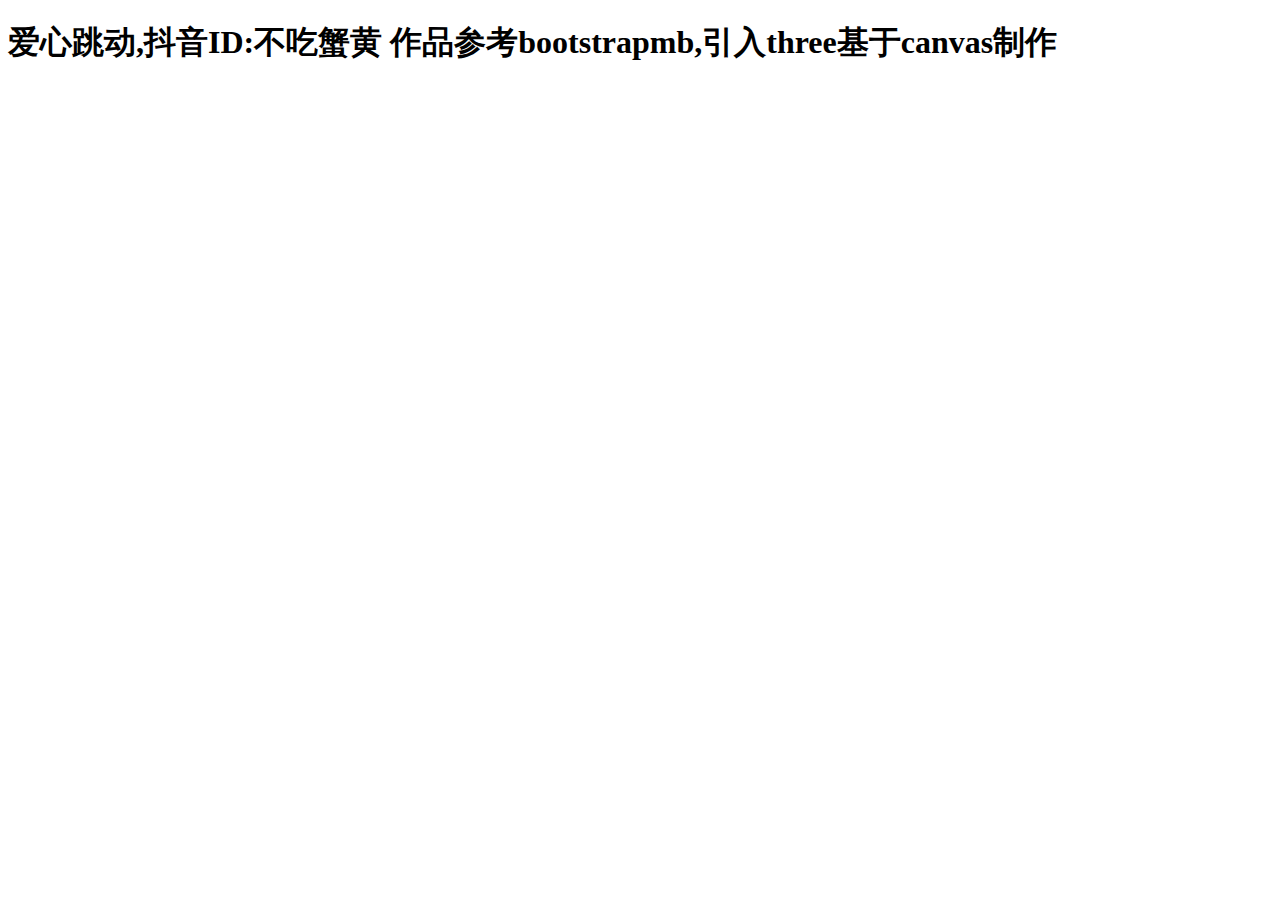
==== index.html @ e9930f65 "Add files via upload" ====
﻿<!DOCTYPE html>
<html lang="en">

<head>
  <meta charset="UTF-8">
  <title>爱心跳动,3D拖拽搬</title>
  <link rel="stylesheet" href="./css/style.css">

</head>
<h1>爱心跳动,抖音ID:不吃蟹黄 作品参考bootstrapmb,引入three基于canvas制作</h1>
<!-- 抖音ID:不吃蟹黄 -->

<body>

  <script src='./js/three.min.js'></script>
  <!-- <script src='./js/MeshSurfaceSampler.js'></script> -->
  <script src='./js/TrackballControls.js'></script>
  <script src='./js/simplex-noise.js'></script>
  <script src='./js/OBJLoader.js'></script>
  <script src='./js/gsap.min.js'></script>
  <script src="./js/script.js"></script>


  <script>


    (function () {
      const _face = new THREE.Triangle();

      const _color = new THREE.Vector3();

      class MeshSurfaceSampler {

        constructor(mesh) {

          let geometry = mesh.geometry;

          if (!geometry.isBufferGeometry || geometry.attributes.position.itemSize !== 3) {

            throw new Error('THREE.MeshSurfaceSampler: Requires BufferGeometry triangle mesh.');

          }

          if (geometry.index) {

            console.warn('THREE.MeshSurfaceSampler: Converting geometry to non-indexed BufferGeometry.');
            geometry = geometry.toNonIndexed();

          }

          this.geometry = geometry;
          this.randomFunction = Math.random;
          this.positionAttribute = this.geometry.getAttribute('position');
          this.colorAttribute = this.geometry.getAttribute('color');
          this.weightAttribute = null;
          this.distribution = null;

        }

        setWeightAttribute(name) {

          this.weightAttribute = name ? this.geometry.getAttribute(name) : null;
          return this;

        }

        build() {

          const positionAttribute = this.positionAttribute;
          const weightAttribute = this.weightAttribute;
          const faceWeights = new Float32Array(positionAttribute.count / 3); // Accumulate weights for each mesh face.

          for (let i = 0; i < positionAttribute.count; i += 3) {

            let faceWeight = 1;

            if (weightAttribute) {

              faceWeight = weightAttribute.getX(i) + weightAttribute.getX(i + 1) + weightAttribute.getX(i + 2);

            }

            _face.a.fromBufferAttribute(positionAttribute, i);

            _face.b.fromBufferAttribute(positionAttribute, i + 1);

            _face.c.fromBufferAttribute(positionAttribute, i + 2);

            faceWeight *= _face.getArea();
            faceWeights[i / 3] = faceWeight;

          } // Store cumulative total face weights in an array, where weight index
          // corresponds to face index.


          this.distribution = new Float32Array(positionAttribute.count / 3);
          let cumulativeTotal = 0;

          for (let i = 0; i < faceWeights.length; i++) {

            cumulativeTotal += faceWeights[i];
            this.distribution[i] = cumulativeTotal;

          }

          return this;

        }

        setRandomGenerator(randomFunction) {

          this.randomFunction = randomFunction;
          return this;

        }

        sample(targetPosition, targetNormal, targetColor) {

          const cumulativeTotal = this.distribution[this.distribution.length - 1];
          const faceIndex = this.binarySearch(this.randomFunction() * cumulativeTotal);
          return this.sampleFace(faceIndex, targetPosition, targetNormal, targetColor);

        }

        binarySearch(x) {

          const dist = this.distribution;
          let start = 0;
          let end = dist.length - 1;
          let index = - 1;

          while (start <= end) {

            const mid = Math.ceil((start + end) / 2);

            if (mid === 0 || dist[mid - 1] <= x && dist[mid] > x) {

              index = mid;
              break;

            } else if (x < dist[mid]) {

              end = mid - 1;

            } else {

              start = mid + 1;

            }

          }

          return index;

        }

        sampleFace(faceIndex, targetPosition, targetNormal, targetColor) {

          let u = this.randomFunction();
          let v = this.randomFunction();

          if (u + v > 1) {

            u = 1 - u;
            v = 1 - v;

          }

          _face.a.fromBufferAttribute(this.positionAttribute, faceIndex * 3);

          _face.b.fromBufferAttribute(this.positionAttribute, faceIndex * 3 + 1);

          _face.c.fromBufferAttribute(this.positionAttribute, faceIndex * 3 + 2);

          targetPosition.set(0, 0, 0).addScaledVector(_face.a, u).addScaledVector(_face.b, v).addScaledVector(_face.c, 1 - (u + v));

          if (targetNormal !== undefined) {

            _face.getNormal(targetNormal);

          }

          if (targetColor !== undefined && this.colorAttribute !== undefined) {

            _face.a.fromBufferAttribute(this.colorAttribute, faceIndex * 3);

            _face.b.fromBufferAttribute(this.colorAttribute, faceIndex * 3 + 1);

            _face.c.fromBufferAttribute(this.colorAttribute, faceIndex * 3 + 2);

            _color.set(0, 0, 0).addScaledVector(_face.a, u).addScaledVector(_face.b, v).addScaledVector(_face.c, 1 - (u + v));

            targetColor.r = _color.x;
            targetColor.g = _color.y;
            targetColor.b = _color.z;
          }
          return this;

        }

      }

      THREE.MeshSurfaceSampler = MeshSurfaceSampler;

    })();

  </script>
  <script>
    (function () {

      const _object_pattern = /^[og]\s*(.+)?/; // mtllib file_reference

      const _material_library_pattern = /^mtllib /; // usemtl material_name

      const _material_use_pattern = /^usemtl /; // usemap map_name

      const _map_use_pattern = /^usemap /;

      const _vA = new THREE.Vector3();

      const _vB = new THREE.Vector3();

      const _vC = new THREE.Vector3();

      const _ab = new THREE.Vector3();

      const _cb = new THREE.Vector3();

      function ParserState() {

        const state = {
          objects: [],
          object: {},
          vertices: [],
          normals: [],
          colors: [],
          uvs: [],
          materials: {},
          materialLibraries: [],
          startObject: function (name, fromDeclaration) {

            // If the current object (initial from reset) is not from a g/o declaration in the parsed
            // file. We need to use it for the first parsed g/o to keep things in sync.
            if (this.object && this.object.fromDeclaration === false) {

              this.object.name = name;
              this.object.fromDeclaration = fromDeclaration !== false;
              return;

            }

            const previousMaterial = this.object && typeof this.object.currentMaterial === 'function' ? this.object.currentMaterial() : undefined;

            if (this.object && typeof this.object._finalize === 'function') {

              this.object._finalize(true);

            }

            this.object = {
              name: name || '',
              fromDeclaration: fromDeclaration !== false,
              geometry: {
                vertices: [],
                normals: [],
                colors: [],
                uvs: [],
                hasUVIndices: false
              },
              materials: [],
              smooth: true,
              startMaterial: function (name, libraries) {

                const previous = this._finalize(false); // New usemtl declaration overwrites an inherited material, except if faces were declared
                // after the material, then it must be preserved for proper MultiMaterial continuation.


                if (previous && (previous.inherited || previous.groupCount <= 0)) {

                  this.materials.splice(previous.index, 1);

                }

                const material = {
                  index: this.materials.length,
                  name: name || '',
                  mtllib: Array.isArray(libraries) && libraries.length > 0 ? libraries[libraries.length - 1] : '',
                  smooth: previous !== undefined ? previous.smooth : this.smooth,
                  groupStart: previous !== undefined ? previous.groupEnd : 0,
                  groupEnd: - 1,
                  groupCount: - 1,
                  inherited: false,
                  clone: function (index) {

                    const cloned = {
                      index: typeof index === 'number' ? index : this.index,
                      name: this.name,
                      mtllib: this.mtllib,
                      smooth: this.smooth,
                      groupStart: 0,
                      groupEnd: - 1,
                      groupCount: - 1,
                      inherited: false
                    };
                    cloned.clone = this.clone.bind(cloned);
                    return cloned;

                  }
                };
                this.materials.push(material);
                return material;

              },
              currentMaterial: function () {

                if (this.materials.length > 0) {

                  return this.materials[this.materials.length - 1];

                }

                return undefined;

              },
              _finalize: function (end) {

                const lastMultiMaterial = this.currentMaterial();

                if (lastMultiMaterial && lastMultiMaterial.groupEnd === - 1) {

                  lastMultiMaterial.groupEnd = this.geometry.vertices.length / 3;
                  lastMultiMaterial.groupCount = lastMultiMaterial.groupEnd - lastMultiMaterial.groupStart;
                  lastMultiMaterial.inherited = false;

                } // Ignore objects tail materials if no face declarations followed them before a new o/g started.


                if (end && this.materials.length > 1) {

                  for (let mi = this.materials.length - 1; mi >= 0; mi--) {

                    if (this.materials[mi].groupCount <= 0) {

                      this.materials.splice(mi, 1);

                    }

                  }

                } // Guarantee at least one empty material, this makes the creation later more straight forward.


                if (end && this.materials.length === 0) {

                  this.materials.push({
                    name: '',
                    smooth: this.smooth
                  });

                }

                return lastMultiMaterial;

              }
            }; // Inherit previous objects material.
            // Spec tells us that a declared material must be set to all objects until a new material is declared.
            // If a usemtl declaration is encountered while this new object is being parsed, it will
            // overwrite the inherited material. Exception being that there was already face declarations
            // to the inherited material, then it will be preserved for proper MultiMaterial continuation.

            if (previousMaterial && previousMaterial.name && typeof previousMaterial.clone === 'function') {

              const declared = previousMaterial.clone(0);
              declared.inherited = true;
              this.object.materials.push(declared);

            }

            this.objects.push(this.object);

          },
          finalize: function () {

            if (this.object && typeof this.object._finalize === 'function') {

              this.object._finalize(true);

            }

          },
          parseVertexIndex: function (value, len) {

            const index = parseInt(value, 10);
            return (index >= 0 ? index - 1 : index + len / 3) * 3;

          },
          parseNormalIndex: function (value, len) {

            const index = parseInt(value, 10);
            return (index >= 0 ? index - 1 : index + len / 3) * 3;

          },
          parseUVIndex: function (value, len) {

            const index = parseInt(value, 10);
            return (index >= 0 ? index - 1 : index + len / 2) * 2;

          },
          addVertex: function (a, b, c) {

            const src = this.vertices;
            const dst = this.object.geometry.vertices;
            dst.push(src[a + 0], src[a + 1], src[a + 2]);
            dst.push(src[b + 0], src[b + 1], src[b + 2]);
            dst.push(src[c + 0], src[c + 1], src[c + 2]);

          },
          addVertexPoint: function (a) {

            const src = this.vertices;
            const dst = this.object.geometry.vertices;
            dst.push(src[a + 0], src[a + 1], src[a + 2]);

          },
          addVertexLine: function (a) {

            const src = this.vertices;
            const dst = this.object.geometry.vertices;
            dst.push(src[a + 0], src[a + 1], src[a + 2]);

          },
          addNormal: function (a, b, c) {

            const src = this.normals;
            const dst = this.object.geometry.normals;
            dst.push(src[a + 0], src[a + 1], src[a + 2]);
            dst.push(src[b + 0], src[b + 1], src[b + 2]);
            dst.push(src[c + 0], src[c + 1], src[c + 2]);

          },
          addFaceNormal: function (a, b, c) {

            const src = this.vertices;
            const dst = this.object.geometry.normals;

            _vA.fromArray(src, a);

            _vB.fromArray(src, b);

            _vC.fromArray(src, c);

            _cb.subVectors(_vC, _vB);

            _ab.subVectors(_vA, _vB);

            _cb.cross(_ab);

            _cb.normalize();

            dst.push(_cb.x, _cb.y, _cb.z);
            dst.push(_cb.x, _cb.y, _cb.z);
            dst.push(_cb.x, _cb.y, _cb.z);

          },
          addColor: function (a, b, c) {

            const src = this.colors;
            const dst = this.object.geometry.colors;
            if (src[a] !== undefined) dst.push(src[a + 0], src[a + 1], src[a + 2]);
            if (src[b] !== undefined) dst.push(src[b + 0], src[b + 1], src[b + 2]);
            if (src[c] !== undefined) dst.push(src[c + 0], src[c + 1], src[c + 2]);

          },
          addUV: function (a, b, c) {

            const src = this.uvs;
            const dst = this.object.geometry.uvs;
            dst.push(src[a + 0], src[a + 1]);
            dst.push(src[b + 0], src[b + 1]);
            dst.push(src[c + 0], src[c + 1]);

          },
          addDefaultUV: function () {

            const dst = this.object.geometry.uvs;
            dst.push(0, 0);
            dst.push(0, 0);
            dst.push(0, 0);

          },
          addUVLine: function (a) {

            const src = this.uvs;
            const dst = this.object.geometry.uvs;
            dst.push(src[a + 0], src[a + 1]);

          },
          addFace: function (a, b, c, ua, ub, uc, na, nb, nc) {

            const vLen = this.vertices.length;
            let ia = this.parseVertexIndex(a, vLen);
            let ib = this.parseVertexIndex(b, vLen);
            let ic = this.parseVertexIndex(c, vLen);
            this.addVertex(ia, ib, ic);
            this.addColor(ia, ib, ic); // normals

            if (na !== undefined && na !== '') {

              const nLen = this.normals.length;
              ia = this.parseNormalIndex(na, nLen);
              ib = this.parseNormalIndex(nb, nLen);
              ic = this.parseNormalIndex(nc, nLen);
              this.addNormal(ia, ib, ic);

            } else {

              this.addFaceNormal(ia, ib, ic);

            } // uvs


            if (ua !== undefined && ua !== '') {

              const uvLen = this.uvs.length;
              ia = this.parseUVIndex(ua, uvLen);
              ib = this.parseUVIndex(ub, uvLen);
              ic = this.parseUVIndex(uc, uvLen);
              this.addUV(ia, ib, ic);
              this.object.geometry.hasUVIndices = true;

            } else {

              // add placeholder values (for inconsistent face definitions)
              this.addDefaultUV();

            }

          },
          addPointGeometry: function (vertices) {

            this.object.geometry.type = 'Points';
            const vLen = this.vertices.length;

            for (let vi = 0, l = vertices.length; vi < l; vi++) {

              const index = this.parseVertexIndex(vertices[vi], vLen);
              this.addVertexPoint(index);
              this.addColor(index);

            }

          },
          addLineGeometry: function (vertices, uvs) {

            this.object.geometry.type = 'Line';
            const vLen = this.vertices.length;
            const uvLen = this.uvs.length;

            for (let vi = 0, l = vertices.length; vi < l; vi++) {

              this.addVertexLine(this.parseVertexIndex(vertices[vi], vLen));

            }

            for (let uvi = 0, l = uvs.length; uvi < l; uvi++) {

              this.addUVLine(this.parseUVIndex(uvs[uvi], uvLen));

            }

          }
        };
        state.startObject('', false);
        return state;

      } //


      class OBJLoader extends THREE.Loader {

        constructor(manager) {

          super(manager);
          this.materials = null;

        }

        load(url, onLoad, onProgress, onError) {

          const scope = this;
          const loader = new THREE.FileLoader(this.manager);
          loader.setPath(this.path);
          loader.setRequestHeader(this.requestHeader);
          loader.setWithCredentials(this.withCredentials);
          loader.load(url, function (text) {

            try {

              onLoad(scope.parse(text));

            } catch (e) {

              if (onError) {

                onError(e);

              } else {

                console.error(e);

              }

              scope.manager.itemError(url);

            }

          }, onProgress, onError);

        }

        setMaterials(materials) {

          this.materials = materials;
          return this;

        }

        parse(text) {

          const state = new ParserState();

          if (text.indexOf('\r\n') !== - 1) {

            // This is faster than String.split with regex that splits on both
            text = text.replace(/\r\n/g, '\n');

          }

          if (text.indexOf('\\\n') !== - 1) {

            // join lines separated by a line continuation character (\)
            text = text.replace(/\\\n/g, '');

          }

          const lines = text.split('\n');
          let line = '',
            lineFirstChar = '';
          let lineLength = 0;
          let result = []; // Faster to just trim left side of the line. Use if available.

          const trimLeft = typeof ''.trimLeft === 'function';

          for (let i = 0, l = lines.length; i < l; i++) {

            line = lines[i];
            line = trimLeft ? line.trimLeft() : line.trim();
            lineLength = line.length;
            if (lineLength === 0) continue;
            lineFirstChar = line.charAt(0); // @todo invoke passed in handler if any

            if (lineFirstChar === '#') continue;

            if (lineFirstChar === 'v') {

              const data = line.split(/\s+/);

              switch (data[0]) {

                case 'v':
                  state.vertices.push(parseFloat(data[1]), parseFloat(data[2]), parseFloat(data[3]));

                  if (data.length >= 7) {

                    state.colors.push(parseFloat(data[4]), parseFloat(data[5]), parseFloat(data[6]));

                  } else {

                    // if no colors are defined, add placeholders so color and vertex indices match
                    state.colors.push(undefined, undefined, undefined);

                  }

                  break;

                case 'vn':
                  state.normals.push(parseFloat(data[1]), parseFloat(data[2]), parseFloat(data[3]));
                  break;

                case 'vt':
                  state.uvs.push(parseFloat(data[1]), parseFloat(data[2]));
                  break;

              }

            } else if (lineFirstChar === 'f') {

              const lineData = line.substr(1).trim();
              const vertexData = lineData.split(/\s+/);
              const faceVertices = []; // Parse the face vertex data into an easy to work with format

              for (let j = 0, jl = vertexData.length; j < jl; j++) {

                const vertex = vertexData[j];

                if (vertex.length > 0) {

                  const vertexParts = vertex.split('/');
                  faceVertices.push(vertexParts);

                }

              } // Draw an edge between the first vertex and all subsequent vertices to form an n-gon


              const v1 = faceVertices[0];

              for (let j = 1, jl = faceVertices.length - 1; j < jl; j++) {

                const v2 = faceVertices[j];
                const v3 = faceVertices[j + 1];
                state.addFace(v1[0], v2[0], v3[0], v1[1], v2[1], v3[1], v1[2], v2[2], v3[2]);

              }

            } else if (lineFirstChar === 'l') {

              const lineParts = line.substring(1).trim().split(' ');
              let lineVertices = [];
              const lineUVs = [];

              if (line.indexOf('/') === - 1) {

                lineVertices = lineParts;

              } else {

                for (let li = 0, llen = lineParts.length; li < llen; li++) {

                  const parts = lineParts[li].split('/');
                  if (parts[0] !== '') lineVertices.push(parts[0]);
                  if (parts[1] !== '') lineUVs.push(parts[1]);

                }

              }

              state.addLineGeometry(lineVertices, lineUVs);

            } else if (lineFirstChar === 'p') {

              const lineData = line.substr(1).trim();
              const pointData = lineData.split(' ');
              state.addPointGeometry(pointData);

            } else if ((result = _object_pattern.exec(line)) !== null) {

              // o object_name
              // or
              // g group_name
              // WORKAROUND: https://bugs.chromium.org/p/v8/issues/detail?id=2869
              // let name = result[ 0 ].substr( 1 ).trim();
              const name = (' ' + result[0].substr(1).trim()).substr(1);
              state.startObject(name);

            } else if (_material_use_pattern.test(line)) {

              // material
              state.object.startMaterial(line.substring(7).trim(), state.materialLibraries);

            } else if (_material_library_pattern.test(line)) {

              // mtl file
              state.materialLibraries.push(line.substring(7).trim());

            } else if (_map_use_pattern.test(line)) {

              // the line is parsed but ignored since the loader assumes textures are defined MTL files
              // (according to https://www.okino.com/conv/imp_wave.htm, 'usemap' is the old-style Wavefront texture reference method)
              console.warn('THREE.OBJLoader: Rendering identifier "usemap" not supported. Textures must be defined in MTL files.');

            } else if (lineFirstChar === 's') {

              result = line.split(' '); // smooth shading
              // @todo Handle files that have varying smooth values for a set of faces inside one geometry,
              // but does not define a usemtl for each face set.
              // This should be detected and a dummy material created (later MultiMaterial and geometry groups).
              // This requires some care to not create extra material on each smooth value for "normal" obj files.
              // where explicit usemtl defines geometry groups.
              // Example asset: examples/models/obj/cerberus/Cerberus.obj

              /*
               * http://paulbourke.net/dataformats/obj/
               * or
               * http://www.cs.utah.edu/~boulos/cs3505/obj_spec.pdf
               *
               * From chapter "Grouping" Syntax explanation "s group_number":
               * "group_number is the smoothing group number. To turn off smoothing groups, use a value of 0 or off.
               * Polygonal elements use group numbers to put elements in different smoothing groups. For free-form
               * surfaces, smoothing groups are either turned on or off; there is no difference between values greater
               * than 0."
               */

              if (result.length > 1) {

                const value = result[1].trim().toLowerCase();
                state.object.smooth = value !== '0' && value !== 'off';

              } else {

                // ZBrush can produce "s" lines #11707
                state.object.smooth = true;

              }

              const material = state.object.currentMaterial();
              if (material) material.smooth = state.object.smooth;

            } else {

              // Handle null terminated files without exception
              if (line === '\0') continue;
              console.warn('THREE.OBJLoader: Unexpected line: "' + line + '"');

            }

          }

          state.finalize();
          const container = new THREE.Group();
          container.materialLibraries = [].concat(state.materialLibraries);
          const hasPrimitives = !(state.objects.length === 1 && state.objects[0].geometry.vertices.length === 0);

          if (hasPrimitives === true) {

            for (let i = 0, l = state.objects.length; i < l; i++) {

              const object = state.objects[i];
              const geometry = object.geometry;
              const materials = object.materials;
              const isLine = geometry.type === 'Line';
              const isPoints = geometry.type === 'Points';
              let hasVertexColors = false; // Skip o/g line declarations that did not follow with any faces

              if (geometry.vertices.length === 0) continue;
              const buffergeometry = new THREE.BufferGeometry();
              buffergeometry.setAttribute('position', new THREE.Float32BufferAttribute(geometry.vertices, 3));

              if (geometry.normals.length > 0) {

                buffergeometry.setAttribute('normal', new THREE.Float32BufferAttribute(geometry.normals, 3));

              }

              if (geometry.colors.length > 0) {

                hasVertexColors = true;
                buffergeometry.setAttribute('color', new THREE.Float32BufferAttribute(geometry.colors, 3));

              }

              if (geometry.hasUVIndices === true) {

                buffergeometry.setAttribute('uv', new THREE.Float32BufferAttribute(geometry.uvs, 2));

              } // Create materials


              const createdMaterials = [];

              for (let mi = 0, miLen = materials.length; mi < miLen; mi++) {

                const sourceMaterial = materials[mi];
                const materialHash = sourceMaterial.name + '_' + sourceMaterial.smooth + '_' + hasVertexColors;
                let material = state.materials[materialHash];

                if (this.materials !== null) {

                  material = this.materials.create(sourceMaterial.name); // mtl etc. loaders probably can't create line materials correctly, copy properties to a line material.

                  if (isLine && material && !(material instanceof THREE.LineBasicMaterial)) {

                    const materialLine = new THREE.LineBasicMaterial();
                    THREE.Material.prototype.copy.call(materialLine, material);
                    materialLine.color.copy(material.color);
                    material = materialLine;

                  } else if (isPoints && material && !(material instanceof THREE.PointsMaterial)) {

                    const materialPoints = new THREE.PointsMaterial({
                      size: 10,
                      sizeAttenuation: false
                    });
                    THREE.Material.prototype.copy.call(materialPoints, material);
                    materialPoints.color.copy(material.color);
                    materialPoints.map = material.map;
                    material = materialPoints;

                  }

                }

                if (material === undefined) {

                  if (isLine) {

                    material = new THREE.LineBasicMaterial();

                  } else if (isPoints) {

                    material = new THREE.PointsMaterial({
                      size: 1,
                      sizeAttenuation: false
                    });

                  } else {

                    material = new THREE.MeshPhongMaterial();

                  }

                  material.name = sourceMaterial.name;
                  material.flatShading = sourceMaterial.smooth ? false : true;
                  material.vertexColors = hasVertexColors;
                  state.materials[materialHash] = material;

                }

                createdMaterials.push(material);

              } // Create mesh


              let mesh;

              if (createdMaterials.length > 1) {

                for (let mi = 0, miLen = materials.length; mi < miLen; mi++) {

                  const sourceMaterial = materials[mi];
                  buffergeometry.addGroup(sourceMaterial.groupStart, sourceMaterial.groupCount, mi);

                }

                if (isLine) {

                  mesh = new THREE.LineSegments(buffergeometry, createdMaterials);

                } else if (isPoints) {

                  mesh = new THREE.Points(buffergeometry, createdMaterials);

                } else {

                  mesh = new THREE.Mesh(buffergeometry, createdMaterials);

                }

              } else {

                if (isLine) {

                  mesh = new THREE.LineSegments(buffergeometry, createdMaterials[0]);

                } else if (isPoints) {

                  mesh = new THREE.Points(buffergeometry, createdMaterials[0]);

                } else {

                  mesh = new THREE.Mesh(buffergeometry, createdMaterials[0]);

                }

              }

              mesh.name = object.name;
              container.add(mesh);

            }

          } else {

            // if there is only the default parser state object with no geometry data, interpret data as point cloud
            if (state.vertices.length > 0) {

              const material = new THREE.PointsMaterial({
                size: 1,
                sizeAttenuation: false
              });
              const buffergeometry = new THREE.BufferGeometry();
              buffergeometry.setAttribute('position', new THREE.Float32BufferAttribute(state.vertices, 3));

              if (state.colors.length > 0 && state.colors[0] !== undefined) {

                buffergeometry.setAttribute('color', new THREE.Float32BufferAttribute(state.colors, 3));
                material.vertexColors = true;

              }

              const points = new THREE.Points(buffergeometry, material);
              container.add(points);

            }

          }

          return container;

        }

      }

      THREE.OBJLoader = OBJLoader;

    })();

  </script>
</body>

</html>
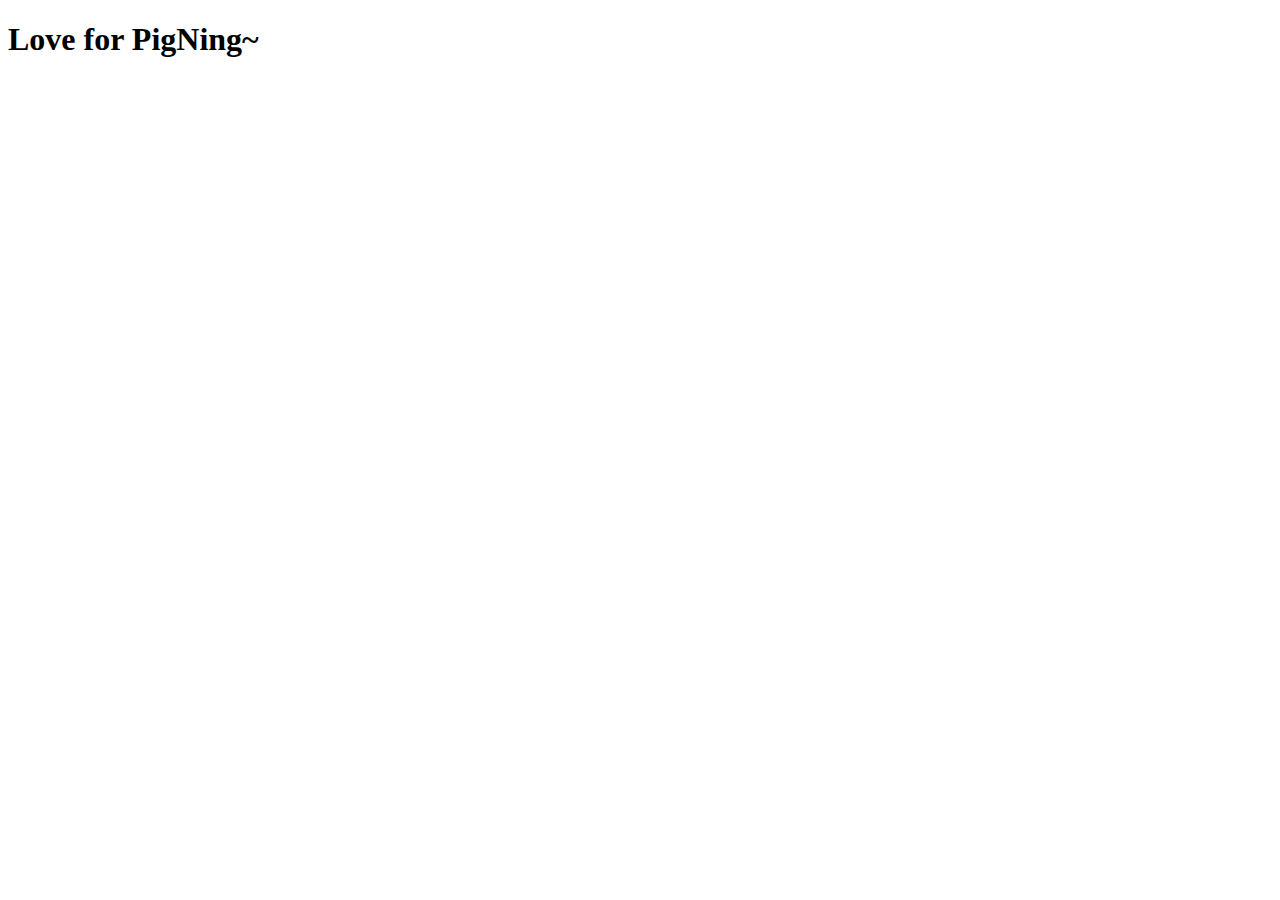
==== commit 6f6a6933: "修改：title" ====
--- a/index.html
+++ b/index.html
@@ -3,12 +3,11 @@
 
 <head>
   <meta charset="UTF-8">
-  <title>爱心跳动,3D拖拽搬</title>
+  <title> Love for PigNing~ </title>
   <link rel="stylesheet" href="./css/style.css">
 
 </head>
-<h1>爱心跳动,抖音ID:不吃蟹黄 作品参考bootstrapmb,引入three基于canvas制作</h1>
-<!-- 抖音ID:不吃蟹黄 -->
+<h1> Love for PigNing~ </h1>
 
 <body>
 
